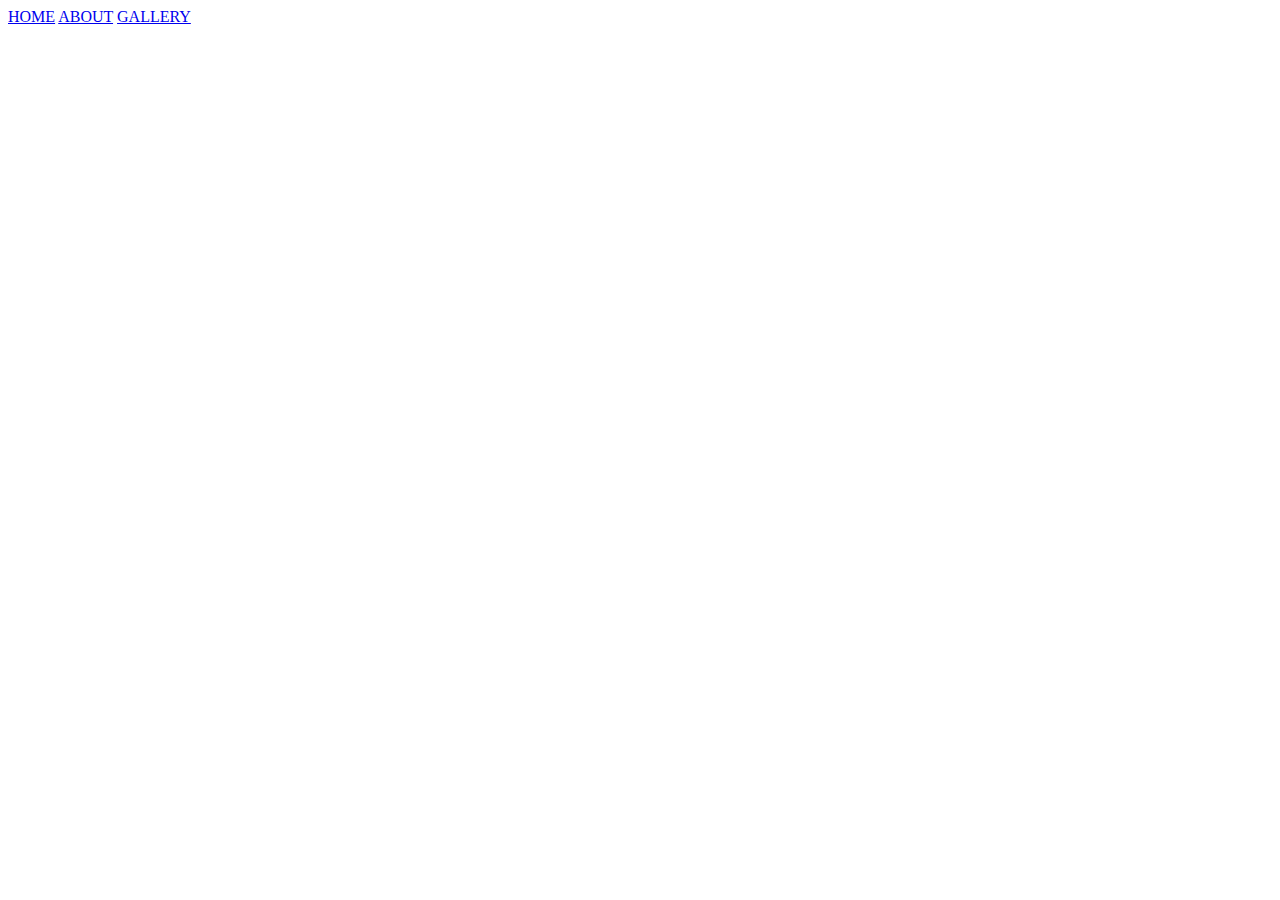
==== about.html @ 1043e98e "added about, gallery, and nav" ====
<!DOCTYPE html>
<html lang="en">
<head>
    <meta charset="UTF-8">
    <meta http-equiv="X-UA-Compatible" content="IE=edge">
    <meta name="viewport" content="width=device-width, initial-scale=1.0">
    <link name="stylesheet" href="style.css">
    <title>Mini Project 1</title>
</head>
<body>
    <nav>
        <a href="index.html">HOME</a>
        <a href="about.html">ABOUT</a>
        <a href="gallery.html">GALLERY</a>
    </nav>
</body>
</html>
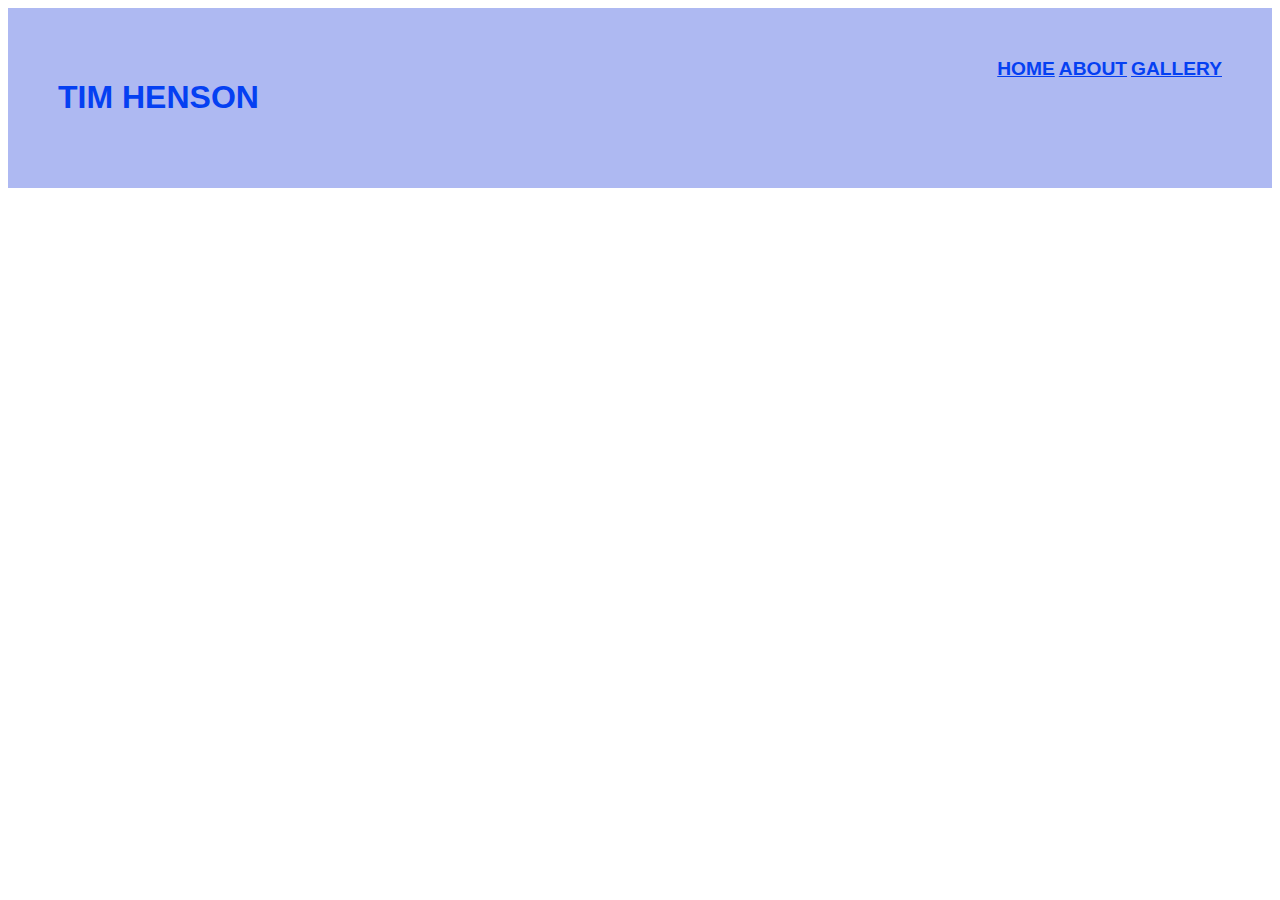
==== commit c3af3d17: "updated nav bar" ====
--- a/about.html
+++ b/about.html
@@ -4,14 +4,19 @@
     <meta charset="UTF-8">
     <meta http-equiv="X-UA-Compatible" content="IE=edge">
     <meta name="viewport" content="width=device-width, initial-scale=1.0">
-    <link name="stylesheet" href="style.css">
+    <link rel="stylesheet" href="style.css">
     <title>Mini Project 1</title>
 </head>
 <body>
-    <nav>
+    <div class="navbar">
+        <div>
+            <h1>TIM HENSON</h1>
+        </div>
+        <div>
         <a href="index.html">HOME</a>
         <a href="about.html">ABOUT</a>
         <a href="gallery.html">GALLERY</a>
-    </nav>
+        </div>
+    </div>
 </body>
 </html>--- a/style.css
+++ b/style.css
@@ -0,0 +1,30 @@
+.navbar {
+    display: flex;
+    margin: 0px;
+    padding: 50px;
+    background-color: #aeb9f2;
+    flex-direction: row;
+    justify-content: space-between;
+}
+
+a {
+    font-family: Verdana, Geneva, Tahoma, sans-serif;
+    font-weight: bold;
+    font-size: larger;
+    color: #0540F2;
+}
+
+h1 {
+    font-family: Verdana, Geneva, Tahoma, sans-serif;
+    font-weight: bold;
+    color: #0540F2;
+}
+
+/* Color Theme Swatches in Hex 
+color: #F080F2;
+color: #94A2F2; 
+color: #AEB9F2; 
+color: #0540F2; 
+color: #F28444; 
+*/
+
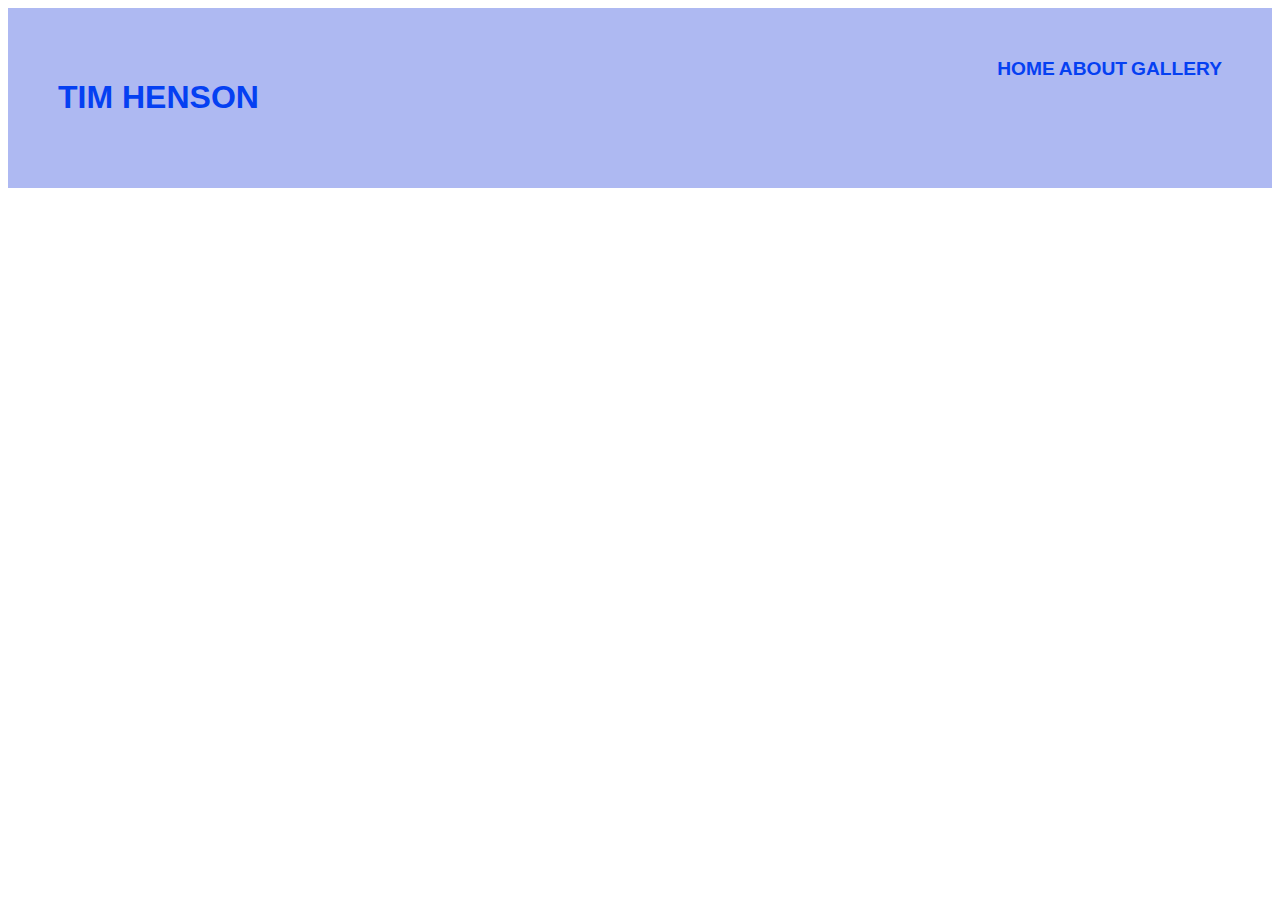
==== commit 0aef6d9e: "about page text and photos" ====
--- a/about.html
+++ b/about.html
@@ -10,7 +10,7 @@
 <body>
     <div class="navbar">
         <div>
-            <h1>TIM HENSON</h1>
+            <h1 class="nav">TIM HENSON</h1>
         </div>
         <div>
         <a href="index.html">HOME</a>
--- a/style.css
+++ b/style.css
@@ -7,6 +7,23 @@
     justify-content: space-between;
 }
 
+.home {
+    display: flex;
+    flex-direction: row;
+    background-color: black;
+    
+}
+
+.aboutBox {
+    padding: 40px;
+    color: white;
+}
+
+p {
+    font-family:Verdana, Geneva, Tahoma, sans-serif;
+
+}
+
 a {
     font-family: Verdana, Geneva, Tahoma, sans-serif;
     font-weight: bold;
@@ -14,10 +31,22 @@
     color: #0540F2;
 }
 
+a:link {
+    text-decoration: none;
+}
+a:hover {
+    color: #F080F2;
+
+}
+
 h1 {
     font-family: Verdana, Geneva, Tahoma, sans-serif;
-    font-weight: bold;
+    font-weight:normal;
     color: #0540F2;
+}
+
+h1.nav {
+    font-weight:bolder;
 }
 
 /* Color Theme Swatches in Hex 
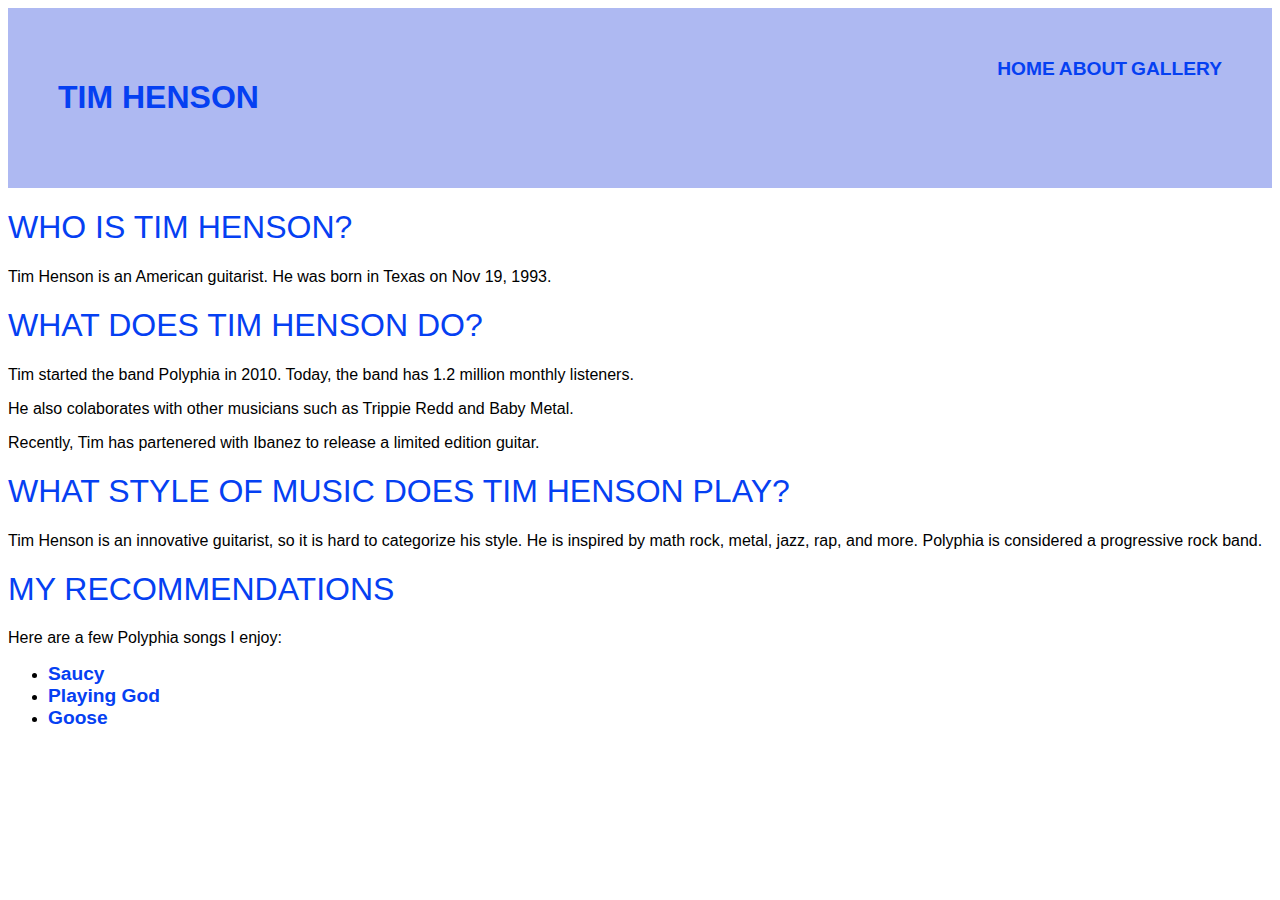
==== commit 72e06bd8: "added about content" ====
--- a/about.html
+++ b/about.html
@@ -8,6 +8,8 @@
     <title>Mini Project 1</title>
 </head>
 <body>
+
+    <!--NAVIGATION-->
     <div class="navbar">
         <div>
             <h1 class="nav">TIM HENSON</h1>
@@ -18,5 +20,34 @@
         <a href="gallery.html">GALLERY</a>
         </div>
     </div>
+
+    <!--CONTENT-->
+    <div class="contentBox">
+        <div>
+            <h1>WHO IS TIM HENSON?</h1>
+            <p>Tim Henson is an American guitarist. He was born in Texas on Nov 19, 1993.</p>
+        </div>
+        <div>
+            <h1>WHAT DOES TIM HENSON DO?</h1>
+            <p>Tim started the band Polyphia in 2010. Today, the band has 1.2 million monthly listeners.</p>
+            <p>He also colaborates with other musicians such as Trippie Redd and Baby Metal.</p>
+            <p>Recently, Tim has partenered with Ibanez to release a limited edition guitar.</p>
+        </div>
+        <div>
+            <h1>WHAT STYLE OF MUSIC DOES TIM HENSON PLAY?</h1>
+            <p>Tim Henson is an innovative guitarist, so it is hard to categorize his style. He is inspired by math rock, metal, jazz, 
+                rap, and more. Polyphia is considered a progressive rock band.
+            </p>
+        </div>
+        <div>
+            <h1>MY RECOMMENDATIONS</h1>
+            <p>Here are a few Polyphia songs I enjoy:</p>
+            <ul>
+                <li><a href="https://open.spotify.com/track/4LoIgQo8l6wxTnRTOL1lvL?si=6c1f0be210184e41">Saucy</a></li>
+                <li><a href="https://open.spotify.com/track/3nBGFgfRQ8ujSmu5cGlZIU?si=896ed20d1fe4453c">Playing God</a></li>
+                <li><a href="https://open.spotify.com/track/2v7iJcMoQcN40fK9XEb42q?si=aa27db6f009f4ca4">Goose</a></li>
+            </ul>
+        </div>
+    </div>
 </body>
 </html>--- a/style.css
+++ b/style.css
@@ -17,6 +17,10 @@
 .aboutBox {
     padding: 40px;
     color: white;
+}
+
+.contentBox {
+
 }
 
 p {
@@ -49,7 +53,7 @@
     font-weight:bolder;
 }
 
-/* Color Theme Swatches in Hex 
+/* Color Theme
 color: #F080F2;
 color: #94A2F2; 
 color: #AEB9F2; 
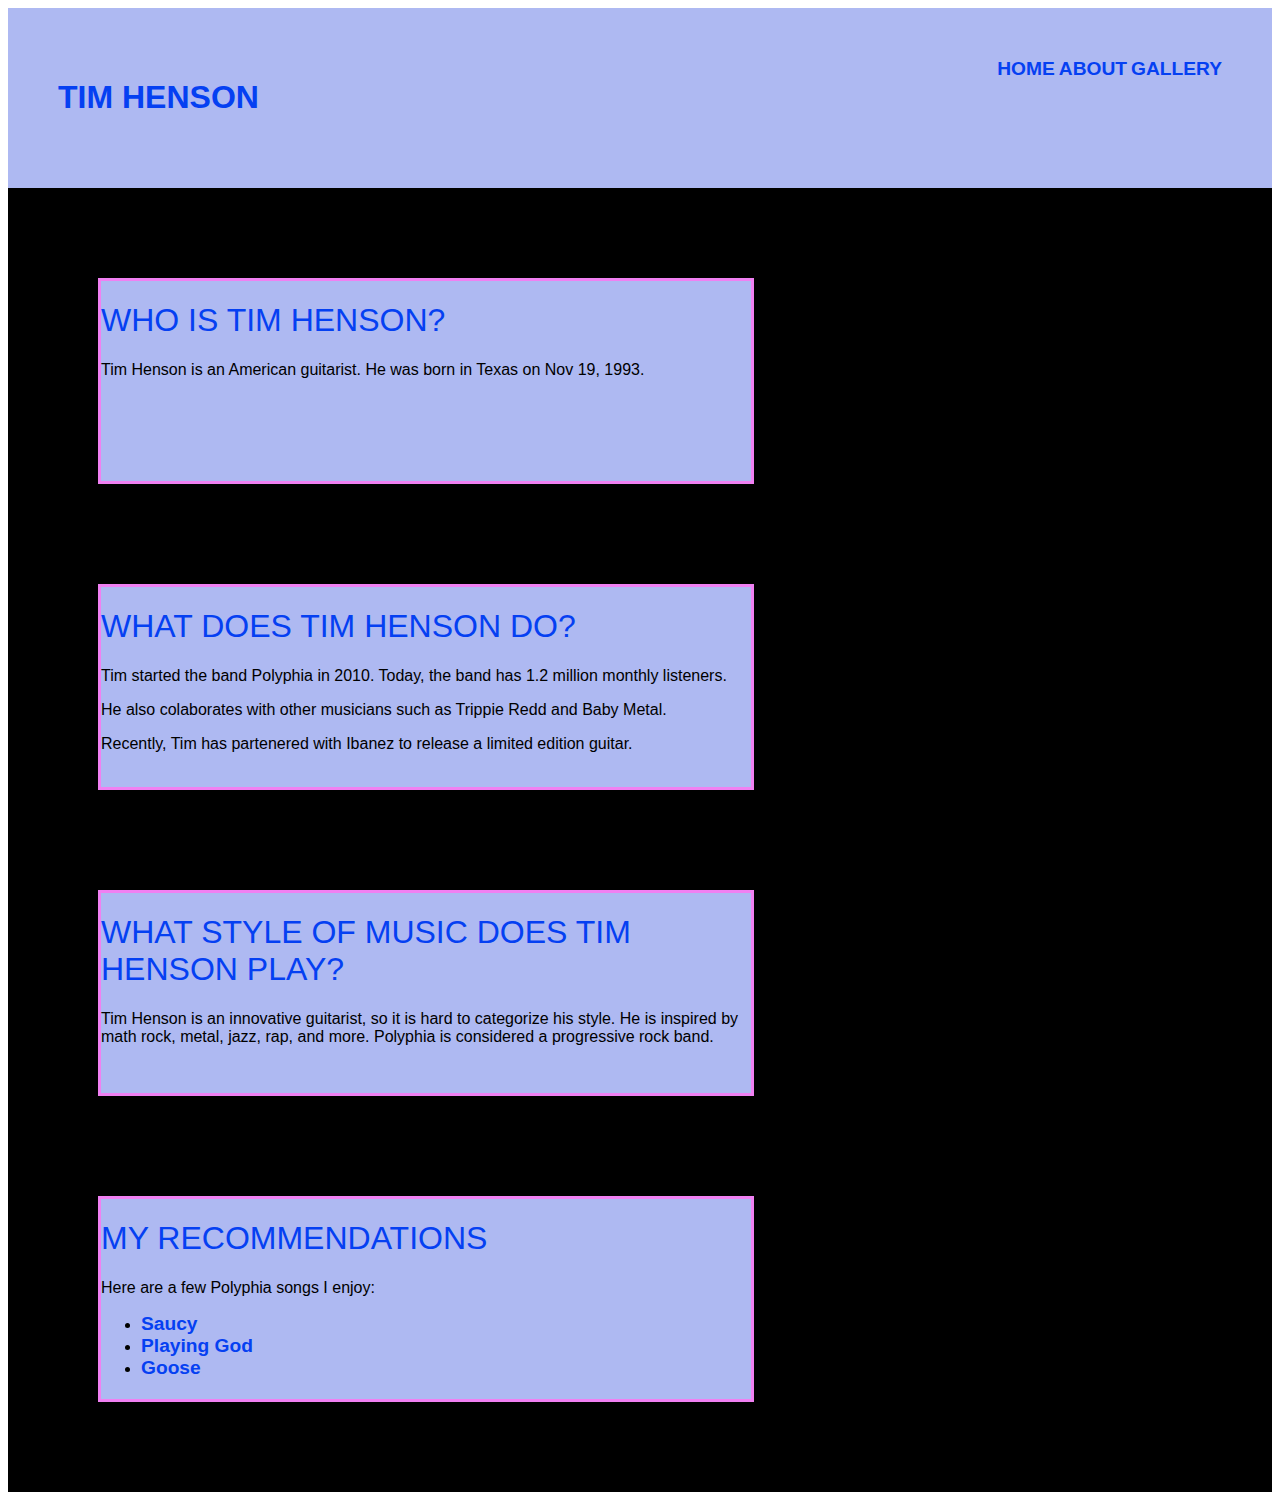
==== commit c410fc60: "styled about page" ====
--- a/about.html
+++ b/about.html
@@ -23,23 +23,23 @@
 
     <!--CONTENT-->
     <div class="contentBox">
-        <div>
+        <div class="contentPiece">
             <h1>WHO IS TIM HENSON?</h1>
             <p>Tim Henson is an American guitarist. He was born in Texas on Nov 19, 1993.</p>
         </div>
-        <div>
+        <div class="contentPiece">
             <h1>WHAT DOES TIM HENSON DO?</h1>
             <p>Tim started the band Polyphia in 2010. Today, the band has 1.2 million monthly listeners.</p>
             <p>He also colaborates with other musicians such as Trippie Redd and Baby Metal.</p>
             <p>Recently, Tim has partenered with Ibanez to release a limited edition guitar.</p>
         </div>
-        <div>
+        <div class="contentPiece">
             <h1>WHAT STYLE OF MUSIC DOES TIM HENSON PLAY?</h1>
             <p>Tim Henson is an innovative guitarist, so it is hard to categorize his style. He is inspired by math rock, metal, jazz, 
                 rap, and more. Polyphia is considered a progressive rock band.
             </p>
         </div>
-        <div>
+        <div class="contentPiece">
             <h1>MY RECOMMENDATIONS</h1>
             <p>Here are a few Polyphia songs I enjoy:</p>
             <ul>
--- a/style.css
+++ b/style.css
@@ -20,6 +20,24 @@
 }
 
 .contentBox {
+    padding: 40px;
+    display: flex;
+    flex-direction:row;
+    flex-wrap: wrap;
+    justify-content: space-between;
+    align-items: baseline;
+    background-color: black;
+}
+
+.contentPiece {
+    background-color: #aeb9f2;
+    color: black;
+    border-style: solid;
+    border-color: #F080F2;
+    margin:50px;
+    width: 650px;
+    height: 200px;
+    
 
 }
 
